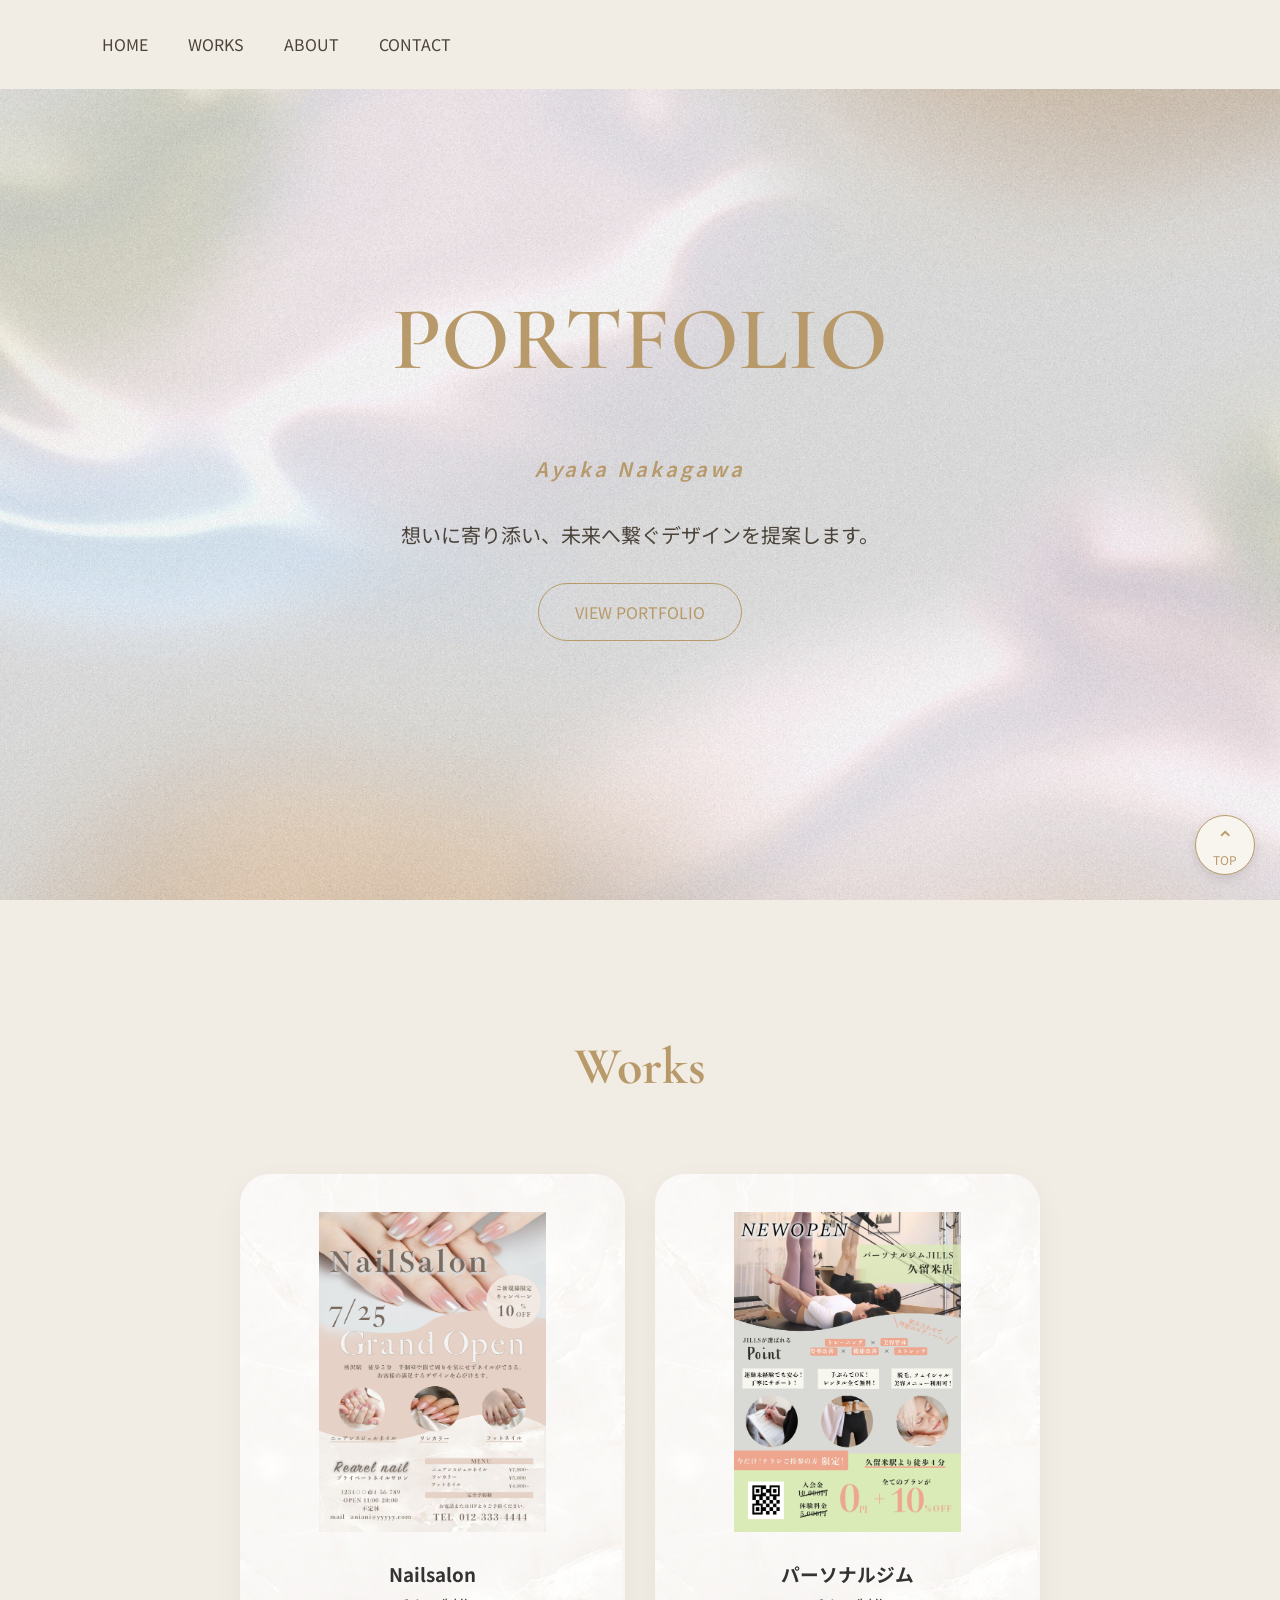
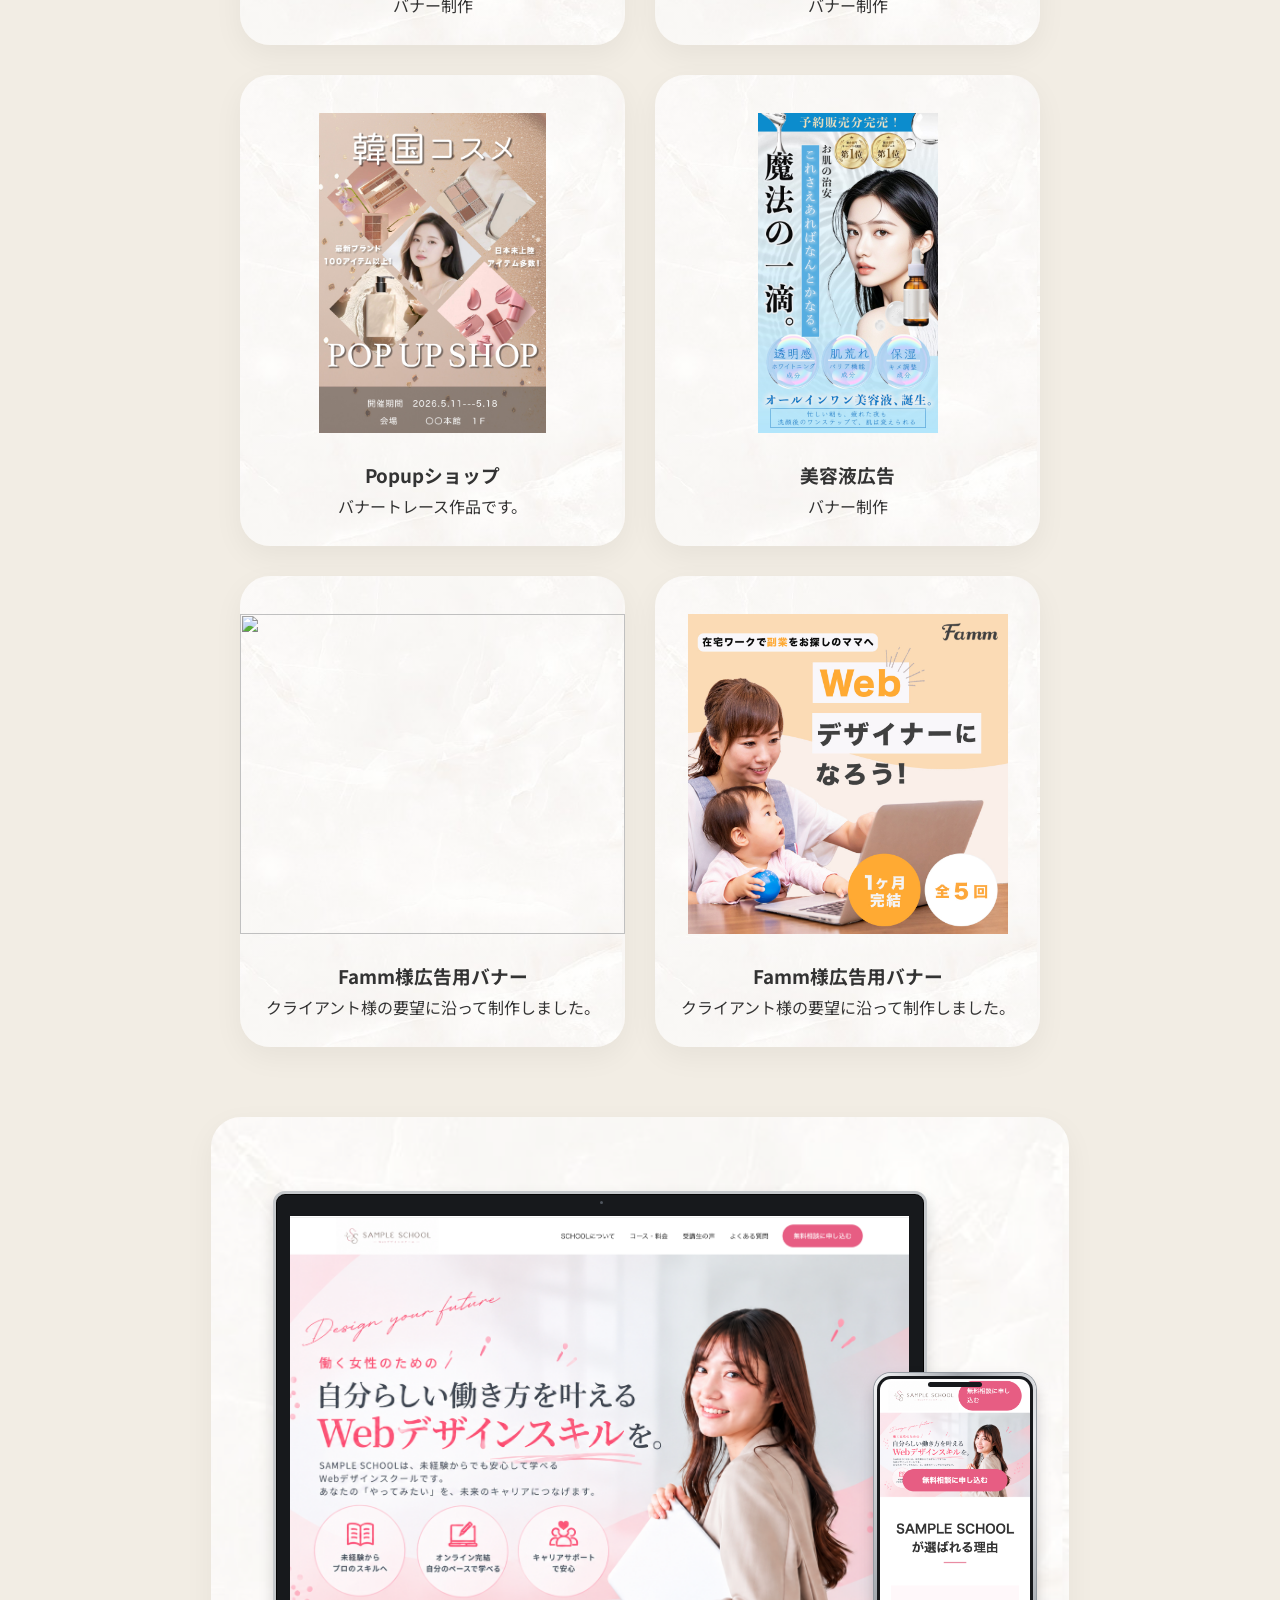
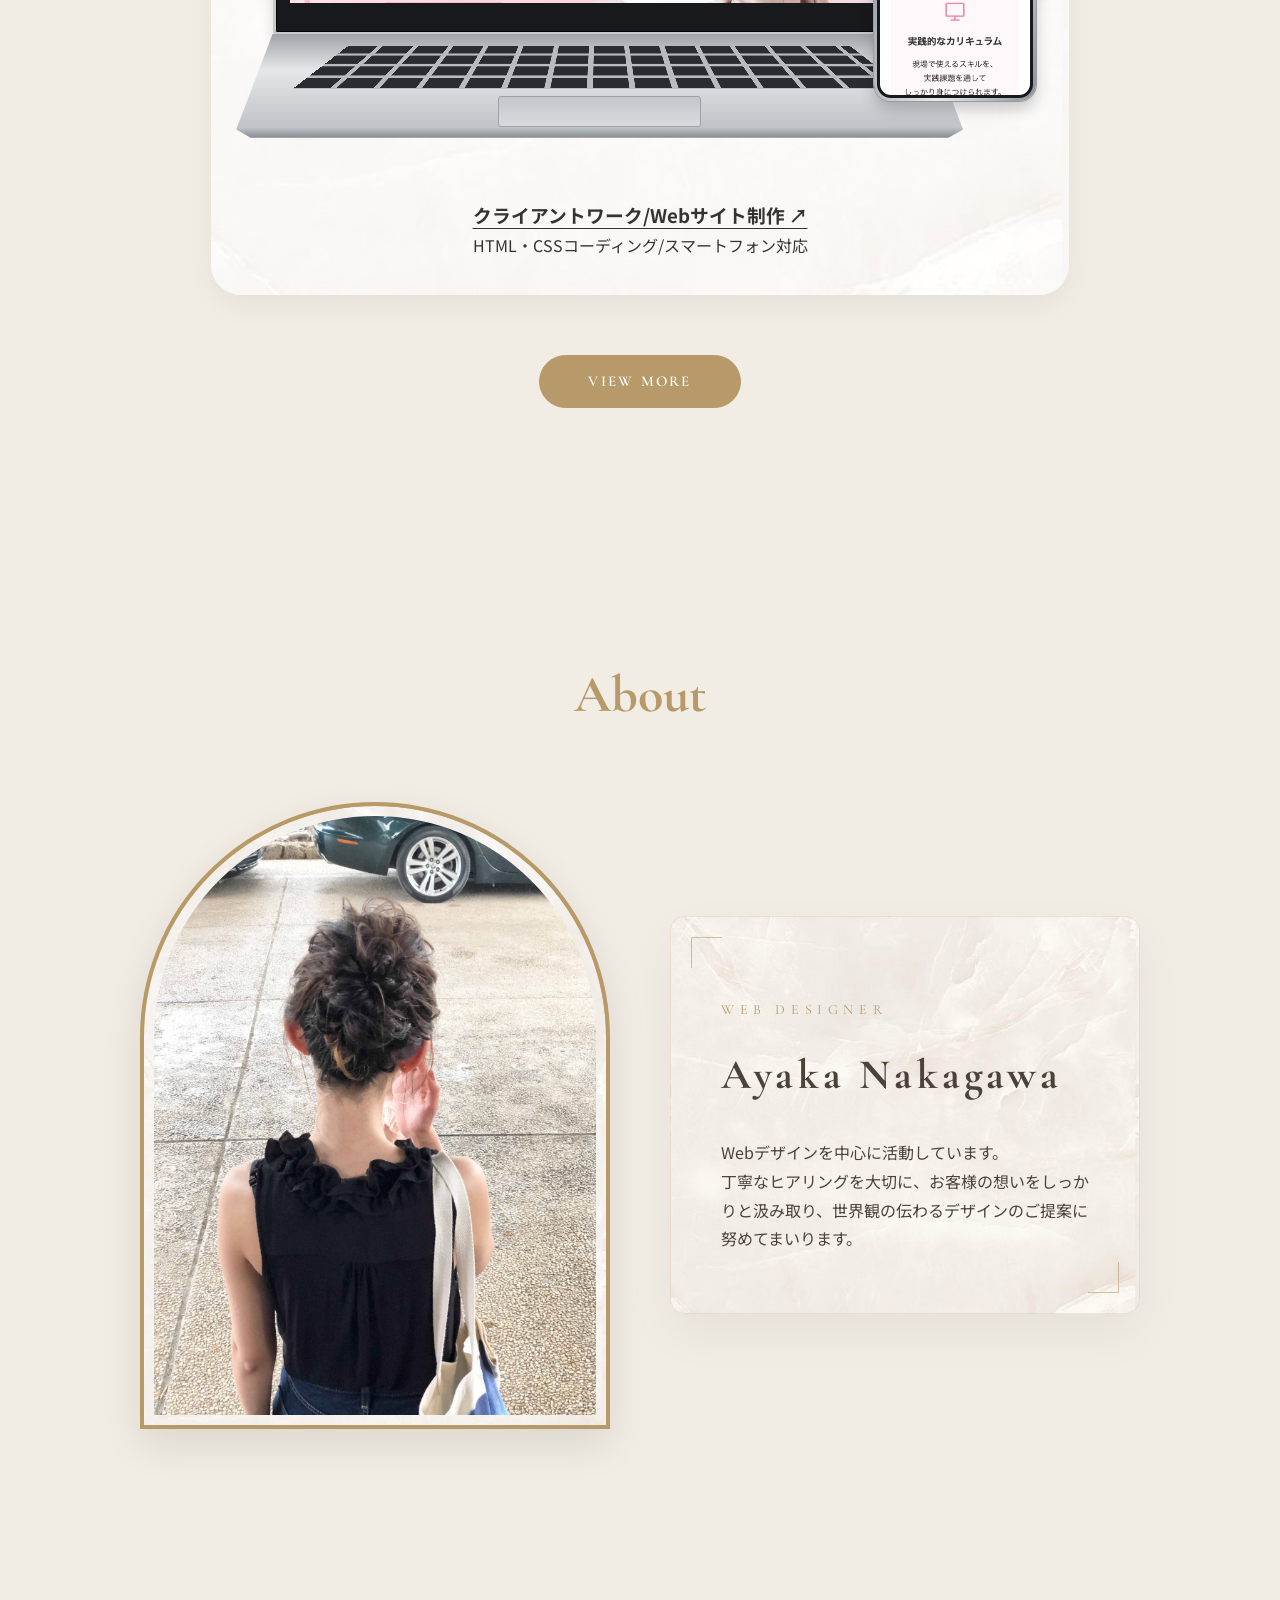
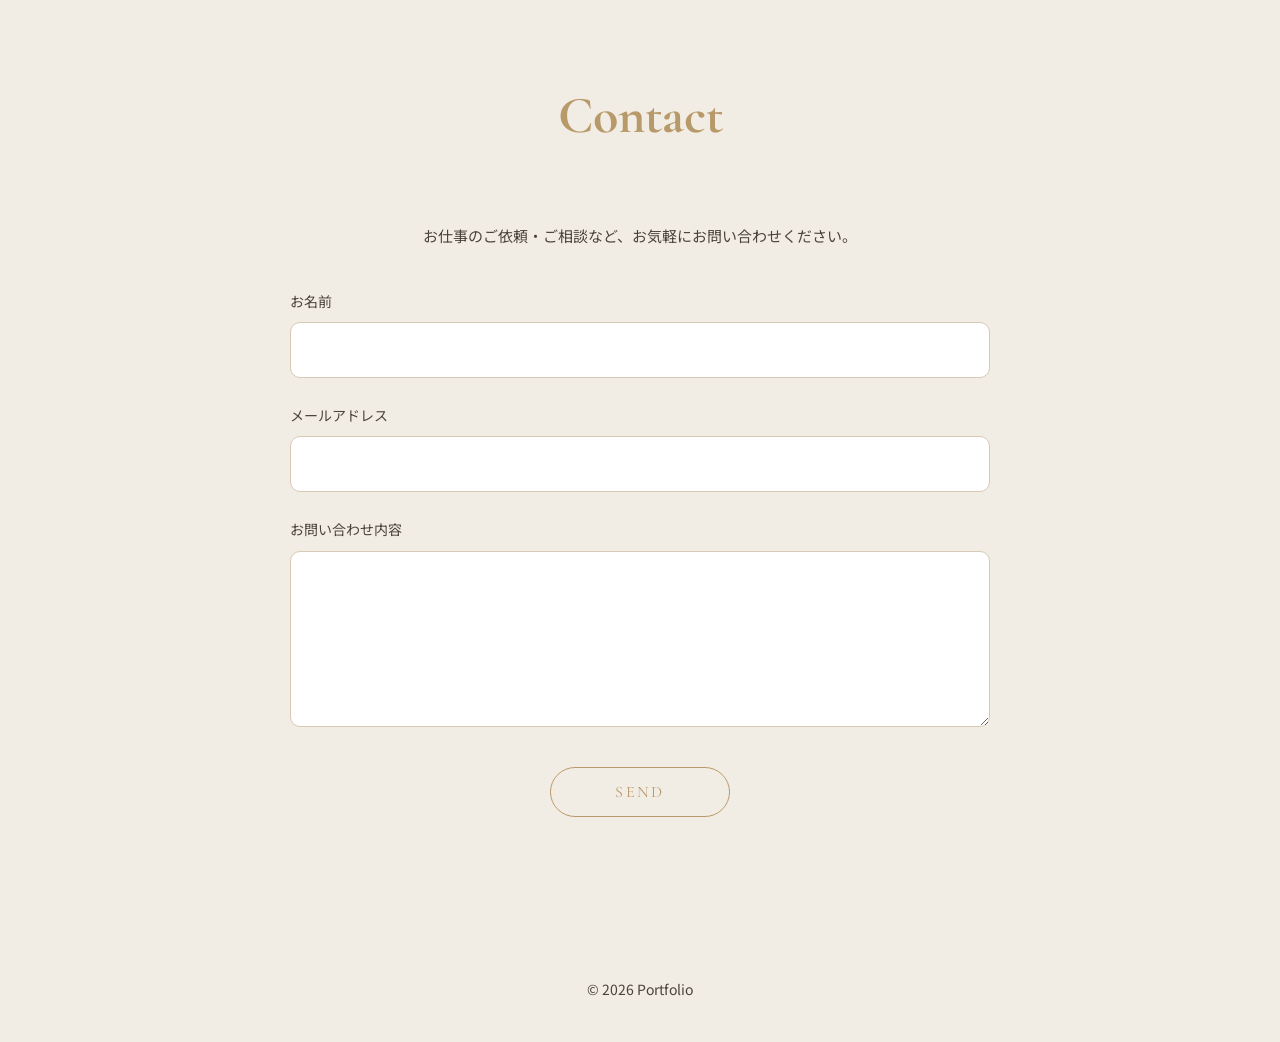
==== portfolio.html @ 08080b44 "Add files via upload" ====
<!DOCTYPE html>
<html lang="ja">
<head>
  <meta charset="UTF-8">
  <meta name="viewport" content="width=device-width, initial-scale=1.0">
  <title>Portfolio</title>

  <!-- Google Font -->
  <link rel="preconnect" href="https://fonts.googleapis.com">
  <link href="https://fonts.googleapis.com/css2?family=Cormorant+Garamond:wght@400;600&family=Noto+Sans+JP:wght@300;400;500&display=swap" rel="stylesheet">
 
  <link rel="stylesheet" href="style.css">
  
 
</head>

<body>

  <!-- header -->

  <header>

    <nav>
      <ul>
        <li><a href="portfolio.html">HOME</a></li>
        <li><a href="#works">WORKS</a></li>
        <li><a href="#about">ABOUT</a></li>
        <li><a href="#contact">CONTACT</a></li>
      </ul>
    </nav>

  </header>

  <!-- hero -->

  <section class="hero">

    <div class="hero-content">

      <h1>PORTFOLIO</h1>
      <p class="sub-name">Ayaka Nakagawa</p>

      <p class="hero-description">
        想いに寄り添い、未来へ繋ぐデザインを提案します。
      </p>

      <a href="#works" class="btn">
        VIEW PORTFOLIO
      </a>

    </div>

  </section>

  <!-- works -->

  <section id="works">

    <div class="section-title">
      <h2>Works</h2>
    </div>

<div class="works-grid">

      <div class="work-card">
        <img src="ネイルサロン.jpg">
        <div class="work-card-content work-card-marble">
          <h3>Nailsalon</h3>
          <p>バナー制作</p>
        </div>
      </div>

      <div class="work-card">
        <img src="パーソナルジム.jpg">
<div class="work-card-content work-card-marble">
          <h3>パーソナルジム</h3>
          <p>バナー制作</p>
        </div>
      </div>

      <div class="work-card">
        <img src="韓国コスメ.jpg">
<div class="work-card-content work-card-marble">
          <h3>Popupショップ</h3>
          <p>バナートレース作品です。</p>
        </div>
      </div>

       <div class="work-card">
        <img src="美容液.jpg">
<div class="work-card-content work-card-marble">
          <h3>美容液広告</h3>
          <p>バナー制作</p>
        </div>
      </div>

       <div class="work-card">
        <img src="Famm.jpg">
        <div class="work-card-content work-card-marble">
          <h3>Famm様広告用バナー</h3>
          <p>クライアント様の要望に沿って制作しました。</p>
        </div>
      </div>

       <div class="work-card">
        <img src="famm4.jpg">
<div class="work-card-content work-card-marble">
          <h3>Famm様広告用バナー</h3>
          <p>クライアント様の要望に沿って制作しました。</p>
        </div>
      </div>

</div><!-- バナー一覧の終わり -->

<div class="website-list">


      <div class="work-card school-work">

  <div class="school-preview">

  <div class="silver-laptop">
    <div class="laptop-screen">
      <img src="images/school-pc.png"
           alt="SAMPLE SCHOOL パソコン版">
    </div>

    <div class="laptop-keyboard">
      <div class="keyboard-keys"></div>
      <div class="trackpad"></div>
    </div>
  </div>

  <div class="silver-phone">
    <div class="phone-screen">
      <img src="images/school-sp.png"
           alt="SAMPLE SCHOOL スマホ版">
    </div>
  </div>

</div>

  <div class="work-card-content work-card-marble">
    <h3>
  <a href="sample-school/Web.html"
     target="_blank"
     rel="noopener noreferrer">
    クライアントワーク/Webサイト制作 ↗
  </a>
</h3>
        <p>HTML・CSSコーディング/スマートフォン対応</p>
  </div>
</div>

</div><!-- website-listの終わり：これを追加 -->

<div class="works-footer">
      <a href="portfolio2.html" class="view-more">VIEW MORE</a>
    </div>

  </section>

  <!-- about -->

  <section id="about">

    <div class="section-title">
      <h2>About</h2>
    </div>

    <div class="about">

      <img src="ayaka.jpg" alt="中川綾香のプロフィール写真" class="profile-img">

      <div class="about-content">
        <span class="label">Web Designer</span>
        <h3>Ayaka Nakagawa</h3>
        <p>
          Webデザインを中心に活動しています。<br>
丁寧なヒアリングを大切に、お客様の想いをしっかりと汲み取り、世界観の伝わるデザインのご提案に努めてまいります。
        </p>

      </div>

    </div>

    </section>


  <!-- contact -->

  <section id="contact">

    <div class="section-title">
      <h2>Contact</h2>
    </div>

    <div class="contact-container">

      <p class="contact-message">
        お仕事のご依頼・ご相談など、お気軽にお問い合わせください。
      </p>

      <form
  action="https://formspree.io/f/mgaobdzk"
  method="POST"
  class="contact-form"
>

<input
  type="hidden"
  name="_next"
  value="https://ayk-design.github.io/ayka-portfolio/thanks.html"
>

        <div class="form-group">
          <label for="name">お名前</label>
          <input type="text" id="name" name="name" required>
        </div>

        <div class="form-group">
          <label for="email">メールアドレス</label>
          <input type="email" id="email" name="email" required>
        </div>

        <div class="form-group">
          <label for="message">お問い合わせ内容</label>
          <textarea id="message" name="message" rows="6" required></textarea>
        </div>

        <button type="submit" class="contact-btn">
          SEND
        </button>

      </form>

    </div>

  </section>


  <footer>
    © 2026 Portfolio
  </footer>

  <a href="#" class="back-to-top" aria-label="ページの先頭へ戻る">
  <span aria-hidden="true">⌃</span>
  TOP
</a>
---- style.css ----
*{
      margin:0;
      padding:0;
      box-sizing:border-box;
    }

    body{
      font-family: 'Noto Sans JP', sans-serif;
     background: #f2ede4;
      color:#4b433a;
      line-height:1.8;
    }

    a{
      text-decoration:none;
      color:inherit;
    }
    
    img{
      width:100%;
      display:block;
    }
    
    /* header */
    
    header{
      width:100%;
      padding:30px 8%;
      display:flex;
      justify-content:space-between;
      align-items:center;
      position:fixed;
      top:0;
      left:0;
      background: #f2ede4;
      backdrop-filter: blur(10px);
      z-index: 1000;
    }
    
    .logo{
      font-size:28px;
      font-family:'Cormorant Garamond', serif;
      letter-spacing:2px;
    }
    
    nav ul{
      display:flex;
      gap:40px;
      list-style:none;
    }

  /* ヘッダーメニュー */
nav a {
  position: relative;
  transition: color 0.3s ease;
}

/* 下線を最初は隠しておく */
nav a::after {
  content: "";
  position: absolute;
  left: 0;
  bottom: -5px;
  width: 0;
  height: 1px;
  background-color: #b89a6a;
  transition: width 0.3s ease;
}

/* カーソルを乗せた時 */
nav a:hover {
  color: #b89a6a;
}

/* 下線が左から右へ伸びる */
nav a:hover::after {
  width: 100%;
}
    
    /* hero */
    
    .hero{
      height:100vh;
      display:flex;
      align-items:center;
      justify-content:center;
      text-align:center;
      padding:0 8%;
      background:
      linear-gradient(rgba(255,255,255,0.3),
      rgba(255,255,255,0.3)),
      url('gurade.jpg')
      center/cover;
    }
    
    .hero-content {
      display: flex;
      flex-direction: column;
      align-items: center;
    }

    .hero-content h1 {
      font-size:90px;
      font-family:'Cormorant Garamond', serif;
      font-weight:600;
      color:#b89a6a;
      margin-bottom:20px;
    }
    
    .sub-name{
        margin-top: 10px;
        margin-bottom: 20px;
        font-weight: 600;
        color:#b89a6a;
        letter-spacing: 0.15em;                   /* 混在ケースに合わせてバランスを調整 */
        font-style: italic;  
        font-size: 20px;       /* 文字を今より一回り大きく */
        /* 斜体にしてデザイナーらしい洗練さを演出 */
  }

    .hero-content p{
      font-size:20px;
      margin-bottom:30px;
    }

    .hero-description {
      display: inline-block;
      position: relative;
      margin-bottom: 40px; /* メッセージ下の余白をここで一括管理 */
      transition: color 0.4s ease;
      cursor: default;
    }

    /* 下線の設定（最初は幅0） */
    .hero-description::after {
      content: '';
      position: absolute;
      left: 0;
      bottom: -5px;
      width: 0;
      height: 1px;
      background-color: #b89a6a;
      transition: width 0.4s ease;
    }

    .hero-description:hover {
      color: #b89a6a;
    }

    /* ホバー時に下線を100%に伸ばす */
    .hero-description:hover::after {
      width: 100%;
    }

    .btn{
      display:inline-block;
      margin-top: 0; /* 重複する余白をリセット */
      padding:14px 36px;
      border:1px solid #b89a6a;
      color:#b89a6a;
      border-radius: 30px;
      transition:0.3s;
    }

    .btn:hover{
      background:#b89a6a;
      color:white;
    }

    /* section */

    section{
      padding:120px 8%;
    }

    .section-title{
      text-align:center;
      margin-bottom:60px;
    }

    .section-title h2{
      font-size:52px;
      font-family:'Cormorant Garamond', serif;
      color:#b89a6a;
    }

    /* works */

    .works-grid{
      display: flex;
      flex-wrap: wrap;
      justify-content: center; /* カードが3枚に満たない行を中央に寄せてバランスを整える */
      gap:30px;
    }

    .work-card{
  flex: 0 1 320px;

  background-image:
    linear-gradient(
      rgba(255,255,255,0.5),
      rgba(255,255,255,0.5)
    ),
    url('IMG_7945.JPG');

  background-size: cover;
  background-position: center;

  border-radius:30px;
  overflow:hidden;
  box-shadow:0 10px 30px rgba(0,0,0,0.05);
  transition: transform 0.3s ease, box-shadow 0.3s ease;
}

    .work-card:hover {
      transform: translateY(-10px); /* 上に少し浮かせる */
      box-shadow: 0 20px 40px rgba(0,0,0,0.1); /* 影を強くして立体感を出す */
    }

    /* style.css に追加 */
.work-card-marble {
  background: transparent;
  padding: 20px;
}

/* 文字を読みやすくするための微調整（任意） */
.work-card-marble h3,
.work-card-marble p {
  color: #333; /* 文字色を大理石の色に合わせて調整 */
  margin: 0;
}

   .work-card img{
  width: 100%;
  height: 320px;
  object-fit: contain;
  background: transparent;
  transition: transform 0.5s ease;
}

.work-card:hover img {
  transform: scale(1.05); /* 画像を少しだけ拡大 */
}

  

    .work-card-content{
      padding:25px;
      text-align: center;
    }

    .works-footer {
      text-align: center;
      margin-top: 60px; /* 作品一覧とボタンの間の余白 */
    }

    .view-more {
      display: inline-block;
      margin-top: 0;
      padding: 12px 48px;
      font-family: 'Cormorant Garamond', serif;
      font-size: 15px;
      font-weight: 600;
      letter-spacing: 0.15em;
      background: #b89a6a;
      color: #fff;
      border: 1px solid #b89a6a;
      border-radius: 30px;
      transition: all 0.3s ease;
    }

    .view-more:hover {
      background: #a68b5a; /* ホバー時に少し濃くする */
      border-color: #a68b5a;
      transform: scale(1.05); /* 少し大きくして注目を集める */
    }

    /* about */

    #about {
      background-color: #f2ede4; /* ボディより一段階落ち着いたベージュ */
    }

    .about{
      display:grid;
      grid-template-columns:1fr 1fr;
      gap:60px;
      align-items:center;
      max-width: 1000px;
      margin: 0 auto;
    }

    .about-content {
      text-align: left;
      padding: 60px 50px;
      background-image: 
        linear-gradient(rgba(248, 244, 238, 0.4), rgba(248, 244, 238, 0.4)), 
        url('IMG_7945.JPG');
      background-blend-mode: multiply; /* 背景色と画像を合成して模様をくっきりさせる */
      background-size: cover;
      background-position: center;
      backdrop-filter: blur(10px);
      -webkit-backdrop-filter: blur(10px);
      border-radius: 15px;
      position: relative;
      border: 1px solid rgba(184, 154, 106, 0.2);
      box-shadow: 0 20px 50px rgba(0, 0, 0, 0.05);
    }

    /* 左上のゴールド装飾 */
    .about-content::before {
      content: '';
      position: absolute;
      top: 20px;
      left: 20px;
      width: 30px;
      height: 30px;
      border-top: 1px solid #b89a6a;
      border-left: 1px solid #b89a6a;
      opacity: 0.6;
      transition: all 0.5s ease; /* 変化を滑らかにする設定を追加 */
    }

    /* 右下のゴールド装飾 */
    .about-content::after {
      content: '';
      position: absolute;
      bottom: 20px;
      right: 20px;
      width: 30px;
      height: 30px;
      border-bottom: 1px solid #b89a6a;
      border-right: 1px solid #b89a6a;
      opacity: 0.6;
      transition: all 0.5s ease; /* 変化を滑らかにする設定を追加 */
    }

    /* ホバー時に線を伸ばして、不透明度を上げる */
    .about-content:hover::before,
    .about-content:hover::after {
      width: 60px;  /* 30pxから60pxに伸びる */
      height: 60px;
      opacity: 1;   /* 色をはっきりさせる */
    }

    .about-content .label {
      display: block;
      font-family: 'Cormorant Garamond', serif;
      font-size: 14px;
      letter-spacing: 0.4em;
      color: #b89a6a;
      margin-bottom: 15px;
      text-transform: uppercase;
      padding-top: 20px;
      transition: transform 0.4s ease;
    }

    .about-content h3 {
      font-family: 'Cormorant Garamond', serif;
      font-size: 42px;
      letter-spacing: 0.1em;
      margin-bottom: 25px;
      color: #4b433a;
      transition: transform 0.4s ease;
    }

    .about-content p {
      transition: transform 0.4s ease;
    }

    .about-content:hover .label,
    .about-content:hover h3,
    .about-content:hover p {
      transform: translateY(-5px);
    }

    .about img{
      border-radius: 500px 500px 0 0; /* 上部を大きく丸くしてアーチ状に */
      aspect-ratio: 3 / 4;            /* 窓らしい縦長の比率に固定 */
      object-fit: cover;              /* 比率を変えても画像が歪まないように調整 */
      border: 4px solid #b89a6a;      /* シックなゴールドの枠線 */
      box-shadow: 0 15px 40px rgba(0, 0, 0, 0.1); /* 柔らかい影を追加して立体感を出す */
      transition: transform 0.3s ease, box-shadow 0.3s ease; /* 変化を滑らかにする */
    }

    /* style.css に追加 */
.profile-img {
  /* 以前の単色の縁取りを、テクスチャとグラデーションに変更 */
  box-shadow: 0 15px 40px rgba(0, 0, 0, 0.1); /* 全体を引き締める外側の柔らかい影 */
  
  /* 外側のゴールド（グラデーション）用の 5px */
  border: 5px solid transparent;
  /* 内側の大理石（テクスチャ）用の 10px */
  padding: 10px;
  
  background-image: 
    url('IMG_7945.JPG'), 
    linear-gradient(45deg, #b89a6a, #f7ef8a, #d4af37, #b89a6a);
  
  background-origin: padding-box, border-box;
  background-clip: padding-box, border-box;
  background-size: cover;

  margin: 20px　auto; /* 上下の余白を追加して中央に配置 */
  max-width: 100%; /* スマホで見出した時にはみ出さないための設定 */
  height: auto;
}


    .about img:hover {
      transform: translateY(-10px);   /* マウスホバー時に10px上に移動 */

    }

    footer{
      text-align:center;
      padding:40px;
      font-size:14px;
    }

/* =========================
   contact
========================= */

#contact {
  background: #f2ede4;
}

.contact-container {
  max-width: 700px;
  margin: 0 auto;
}

.contact-message {
  text-align: center;
  margin-bottom: 40px;
  font-size: 15px;
}

.contact-form {
  display: flex;
  flex-direction: column;
  gap: 25px;
}

.form-group {
  display: flex;
  flex-direction: column;
  gap: 8px;
}

.form-group label {
  font-size: 14px;
  color: #4b433a;
}

.form-group input,
.form-group textarea {
  width: 100%;
  padding: 15px;
  border: 1px solid #d8c9b5;
  border-radius: 10px;
  background: #fff;
  font-family: 'Noto Sans JP', sans-serif;
  font-size: 16px;
  color: #4b433a;
  outline: none;
  transition: 0.3s;
}

.form-group input:focus,
.form-group textarea:focus {
  border-color: #b89a6a;
  box-shadow: 0 0 0 2px rgba(184, 154, 106, 0.1);
}

.form-group textarea {
  resize: vertical;
}

.contact-btn {
  display: block;
  width: 180px;
  margin: 15px auto 0;
  padding: 14px 30px;

  background: transparent;
  border: 1px solid #b89a6a;
  border-radius: 30px;

  color: #b89a6a;
  font-family: 'Cormorant Garamond', serif;
  font-size: 16px;
  letter-spacing: 0.15em;

  cursor: pointer;
  transition: 0.3s;
}

.contact-btn:hover {
  background: #b89a6a;
  color: #fff;
}

/* =========================
   thanks
========================= */

.thanks {
  min-height: 100vh;
  display: flex;
  justify-content: center;
  align-items: center;
  text-align: center;
  padding: 60px 20px;
  background: #f8f4ee;
}

.thanks-content {
  max-width: 700px;
}

.thanks-sub {
  font-family: 'Cormorant Garamond', serif;
  color: #b89a6a;
  letter-spacing: 0.3em;
  margin-bottom: 20px;
}

.thanks-content h1 {
  font-family: 'Noto Sans JP', sans-serif;
  font-size: 36px;
  font-weight: 400;
  color: #4b433a;
  line-height: 1.6;
  margin-bottom: 25px;
}

.thanks-content > p:not(.thanks-sub) {
  margin-bottom: 40px;
}
  
    /* responsive */

    @media(max-width:768px){

      .hero-content h1{
        font-size:54px;
      }

      .sub-name{

        font-size: 1.2rem;
      }

      .works-grid{
        flex-direction: column;
        align-items: center;
      }

      .work-card {
        width: 100%; /* スマホでは横幅いっぱいに広げる */
      }

      .about{
        grid-template-columns:1fr;
      }

      .about-content {
        text-align: center; /* スマホでは中央揃えにしてバランスをとる */
      }

      header {
        padding: 15px 5%;
        justify-content: center; /* 中央に配置 */
      }

      nav ul {
        gap: 20px; /* メニュー同士の間隔を狭める */
        font-size: 12px; /* 文字サイズを少し小さくする */
      }

    }

/* バナー：2列 */
#works .works-grid {
  display: grid;
  grid-template-columns: repeat(2, minmax(0, 1fr));
  gap: 30px;
  max-width: 800px;
  margin: 0 auto;
}

#works .works-grid > .work-card {
  width: 100%;
  min-width: 0;
  padding-top: 10%;
}
/* HP作品：中央に1列 */
.website-list {
  display: grid;
  grid-template-columns: minmax(0, 1fr);
  gap: 60px;
  width:  min(67vw, 100%);
  max-width: none;
  margin: 70px auto 0;
}

.website-list .school-work {
  width: 100%;
  min-width: 0;
  padding: 25px;

  background-image:
    linear-gradient(
      rgba(255, 255, 255, 0.5),
      rgba(255, 255, 255, 0.5)
    ),
    url("IMG_7945.JPG");
  background-size: cover;
  background-position: center;

  border-radius: 30px;
  box-shadow: 0 10px 30px rgba(0, 0, 0, 0.05);
  overflow: hidden;
}

.website-list .school-work:hover {
  transform: none;
  box-shadow: none;
}

.school-preview {
  position: relative;
  width: 100%;
  aspect-ratio: 1.3;
  isolation: isolate;
}

/* シルバーのノートパソコン */
.silver-laptop {
  position: absolute;
  top: 8%;
  left: 0;
  width: 90%;
}

.laptop-screen {
  position: relative;
  width: 90%;
  margin: 0 auto;
  padding: 3% 2% 4%;
  background: #17191c;
  border: 3px solid #c6c9cc;
  border-radius: 12px 12px 4px 4px;
  box-shadow:
    inset 0 0 0 1px #050505,
    0 8px 15px rgba(0, 0, 0, 0.15);
}

/* カメラ */
.laptop-screen::before {
  content: "";
  position: absolute;
  top: 1.5%;
  left: 50%;
  width: 3px;
  height: 3px;
  border-radius: 50%;
  background: #50565e;
}

/* パソコン画面 */
.website-list .laptop-screen img {
  width: 100%;
  height: auto;
  aspect-ratio: 16 / 10;
  object-fit: cover;
  object-position: top;
  border-radius: 0;
}

/* シルバーのキーボード面 */
.laptop-keyboard {
  position: relative;
  aspect-ratio: 7 / 1;
  margin-top: -1px;
  background: linear-gradient(
    #9fa3a8,
    #e5e7e9 35%,
    #bfc3c7 90%,
    #858a90
  );
  clip-path: polygon(
    5% 0, 95% 0, 100% 92%,
    98% 100%, 2% 100%, 0 92%
  );
}

.keyboard-keys {
  position: absolute;
  top: 8%;
  left: 12%;
  width: 76%;
  height: 45%;
  transform: perspective(100px) rotateX(25deg);
  border-radius: 2px;
  background:
    repeating-linear-gradient(
      to right,
      transparent 0 6%,
      #b8bcc1 6% 7%
    ),
    repeating-linear-gradient(
      to bottom,
      #292c30 0 20%,
      #b8bcc1 20% 26%
    );
}

.trackpad {
  position: absolute;
  bottom: 10%;
  left: 36%;
  width: 28%;
  height: 30%;
  background: linear-gradient(#c3c7cb, #d8dbde);
  border: 1px solid #9da2a8;
  border-radius: 3px;
}

/* シルバーのスマホ */
.silver-phone {
  position: absolute;
  right: 1%;
  bottom: 10%;
  width: 20%;
  padding: 3px;
  background: linear-gradient(
    110deg,
    #f5f6f7,
    #a3a8ae 30%,
    #e6e8eb 65%,
    #8c9299
  );
  border-radius: 17px;
  box-shadow:
    0 0 0 1px #969ca3,
    0 8px 15px rgba(0, 0, 0, 0.2);
  z-index: 2;
}

.phone-screen {
  position: relative;
  overflow: hidden;
  border: 3px solid #17191c;
  border-radius: 14px;
  background: #17191c;
}

.phone-screen::after {
  content: "";
  position: absolute;
  top: 3px;
  left: 32%;
  width: 36%;
  height: 5px;
  background: #17191c;
  border-radius: 8px;
}

.website-list .phone-screen img {
  width: 100%;
  height: auto;
  aspect-ratio: 9 / 19;
  object-fit: cover;
  object-position: top;
  border-radius: 0;
}

.website-list .school-work:hover img {
  transform: none;
}

.website-list .work-card-content {
  padding: 35px 0 10px;
  position: relative;
}
/* スマホ表示 */
@media (max-width: 768px) {
  #works .works-grid {
    gap: 16px;
  }

  #works .works-grid .work-card img {
    height: auto;
    aspect-ratio: 1;
    object-fit: contain;
  }

  #works .works-grid .work-card-content {
    padding: 15px 10px;
  }

  #works .works-grid h3 {
    font-size: 14px;
  }

  #works .works-grid p {
    font-size: 12px;
  }
}

/* HP作品名のリンク */
.website-list h3 a {
  text-decoration: underline;
 text-decoration-color: currentColor;
  text-underline-offset: 5px;
  transition: color 0.3s ease;
}

.website-list h3 a:hover,
.website-list h3 a:focus-visible {
  color: #b89a6a;
}

/* なめらかに先頭へ戻る */
html {
  scroll-behavior: smooth;
}

/* TOPボタン */
.back-to-top {
  position: fixed;
  right: 25px;
  bottom: 25px;
  z-index: 1001;

  width: 60px;
  height: 60px;
  border: 1px solid #b89a6a;
  border-radius: 50%;

  display: flex;
  flex-direction: column;
  align-items: center;
  justify-content: center;

  background: #f8f4ee;
  color: #b89a6a;
  font-size: 12px;
  line-height: 1.3;
  box-shadow: 0 4px 12px rgba(0, 0, 0, 0.1);
  transition: background-color 0.3s, color 0.3s;
}

.back-to-top span {
  font-size: 22px;
}

.back-to-top:hover {
  background: #b89a6a;
  color: #fff;
}
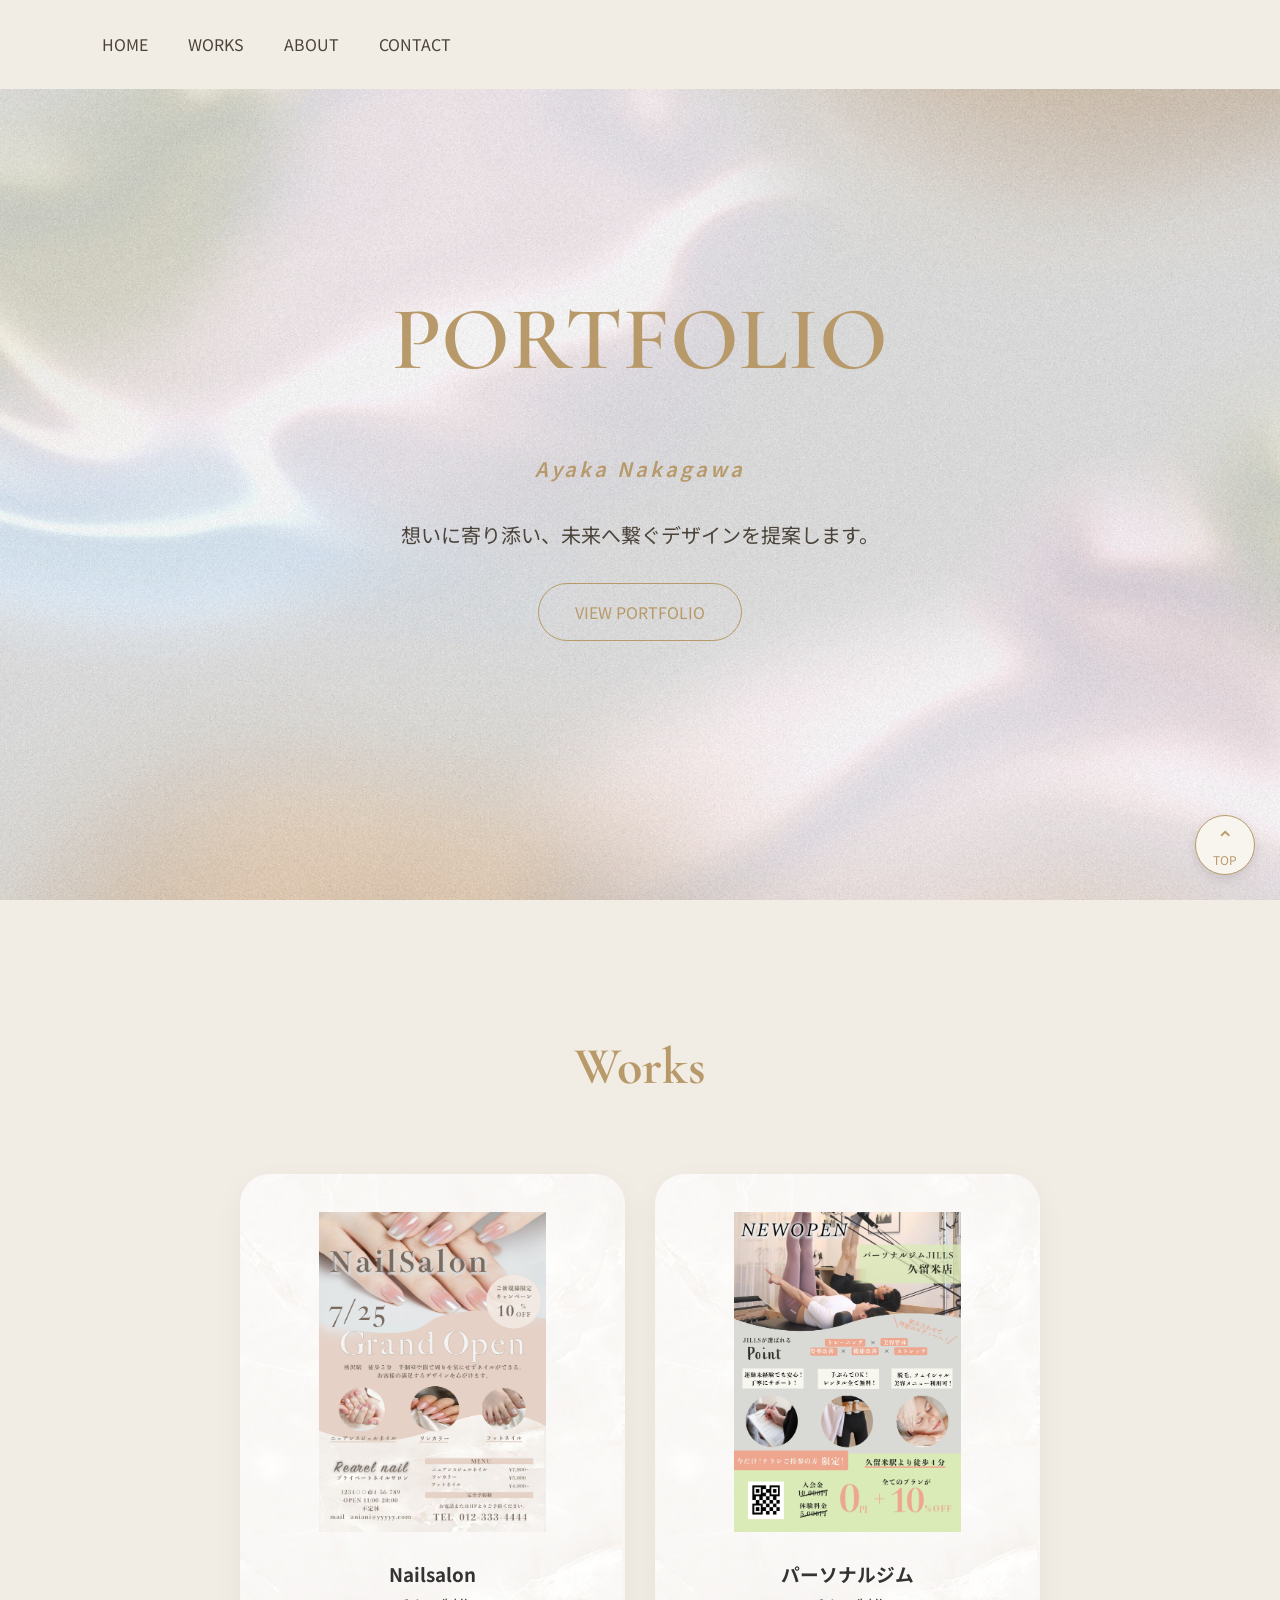
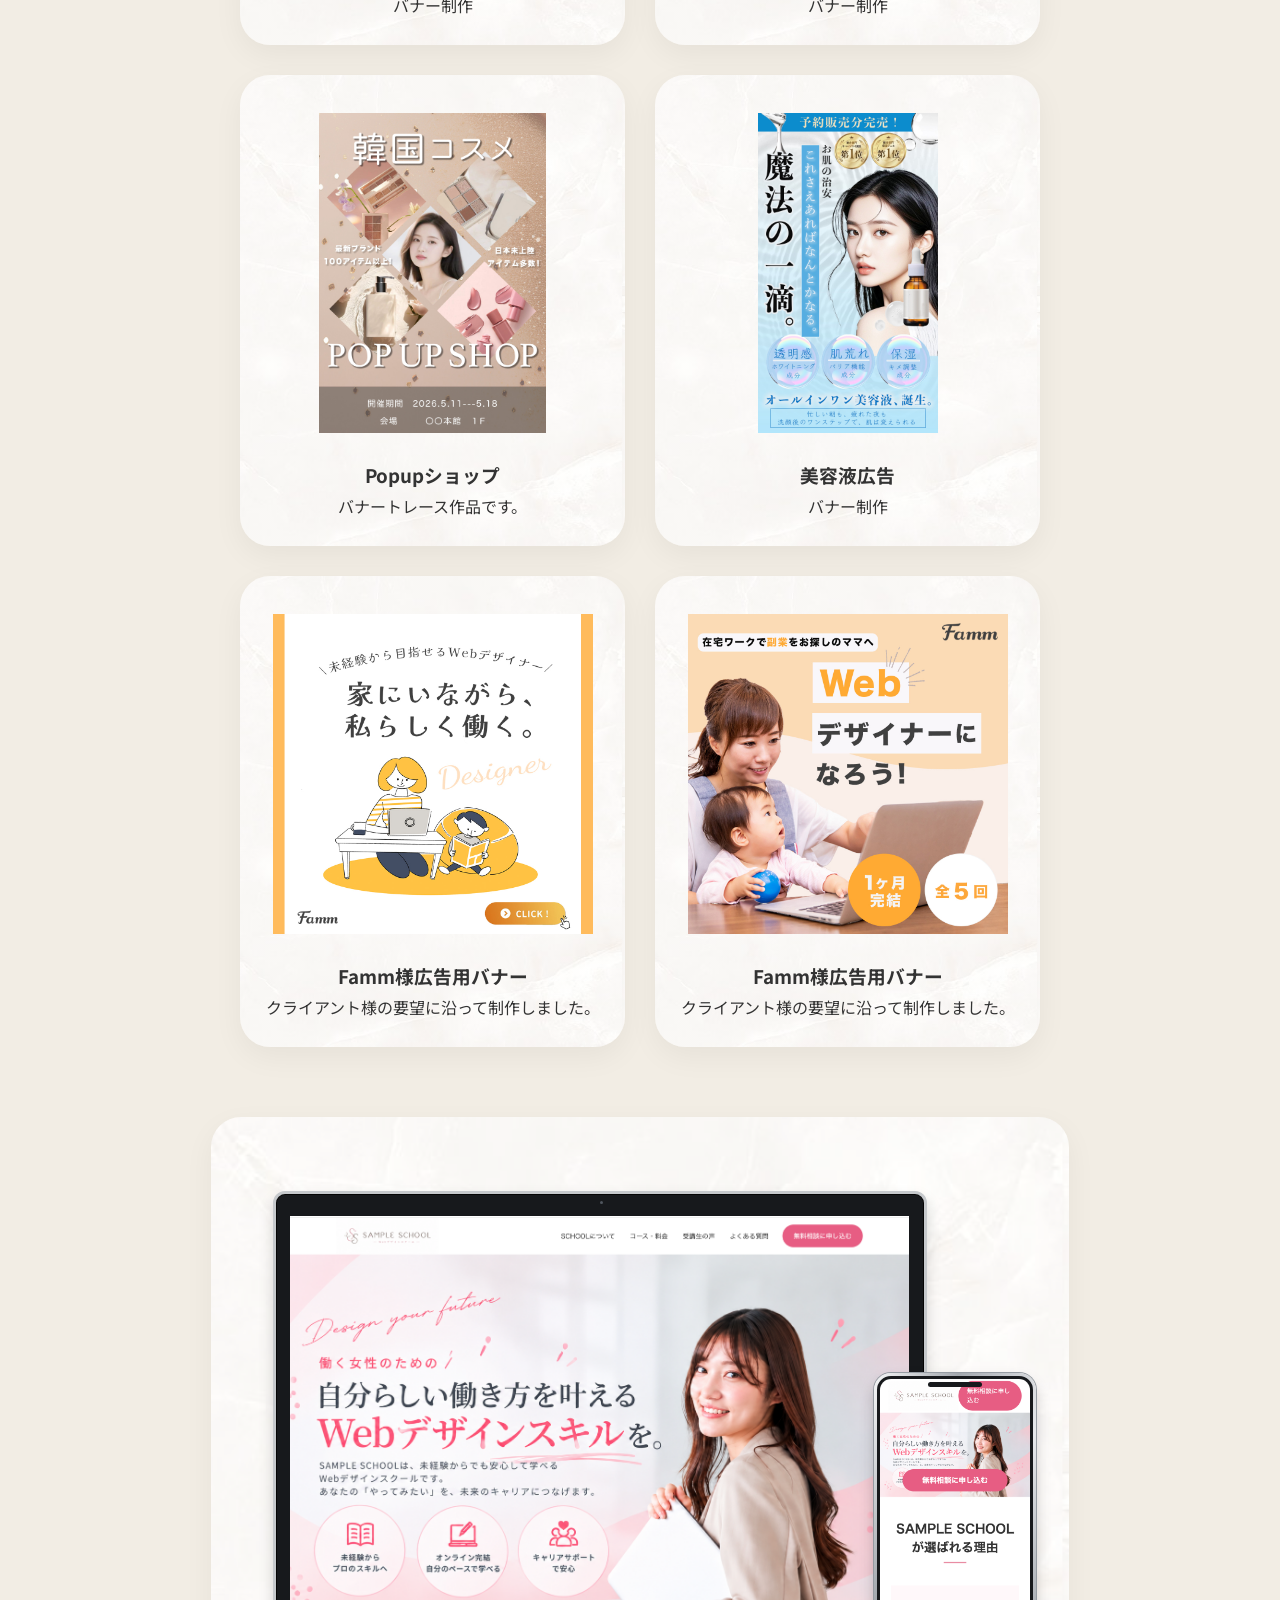
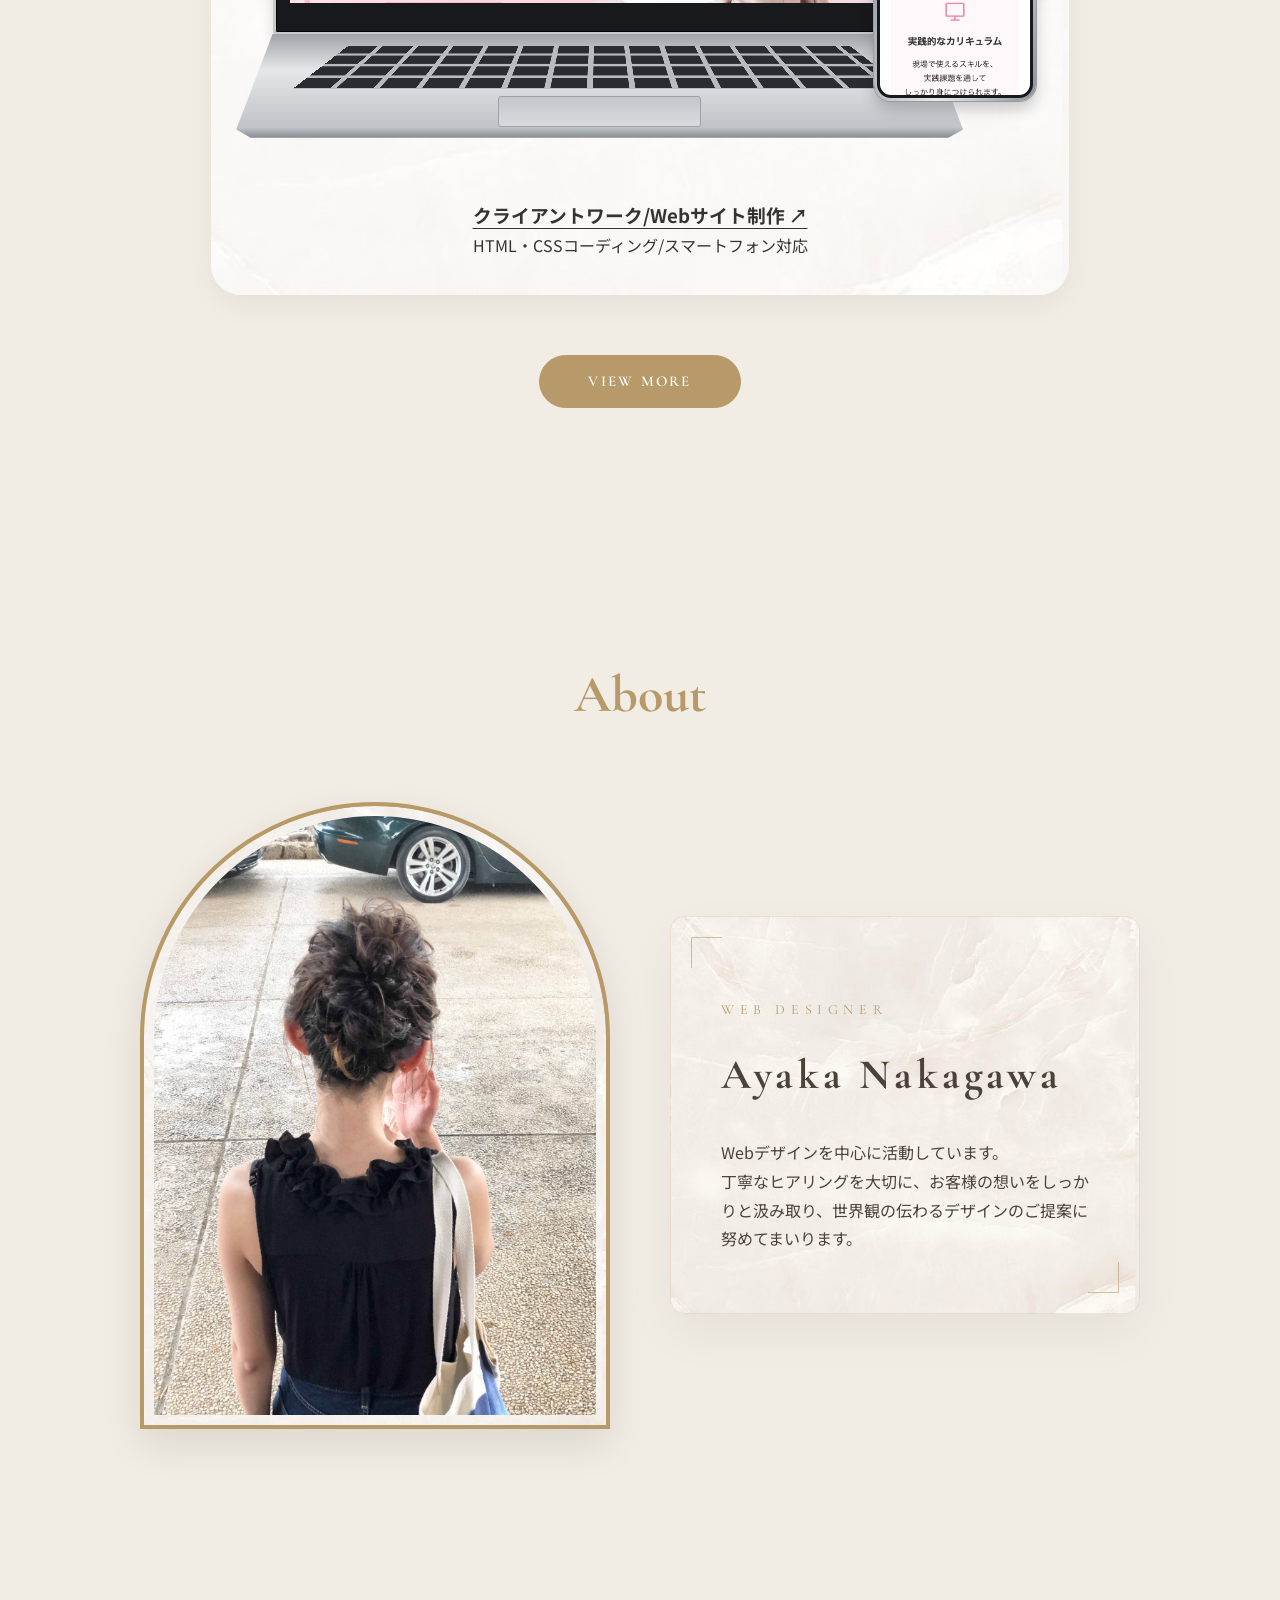
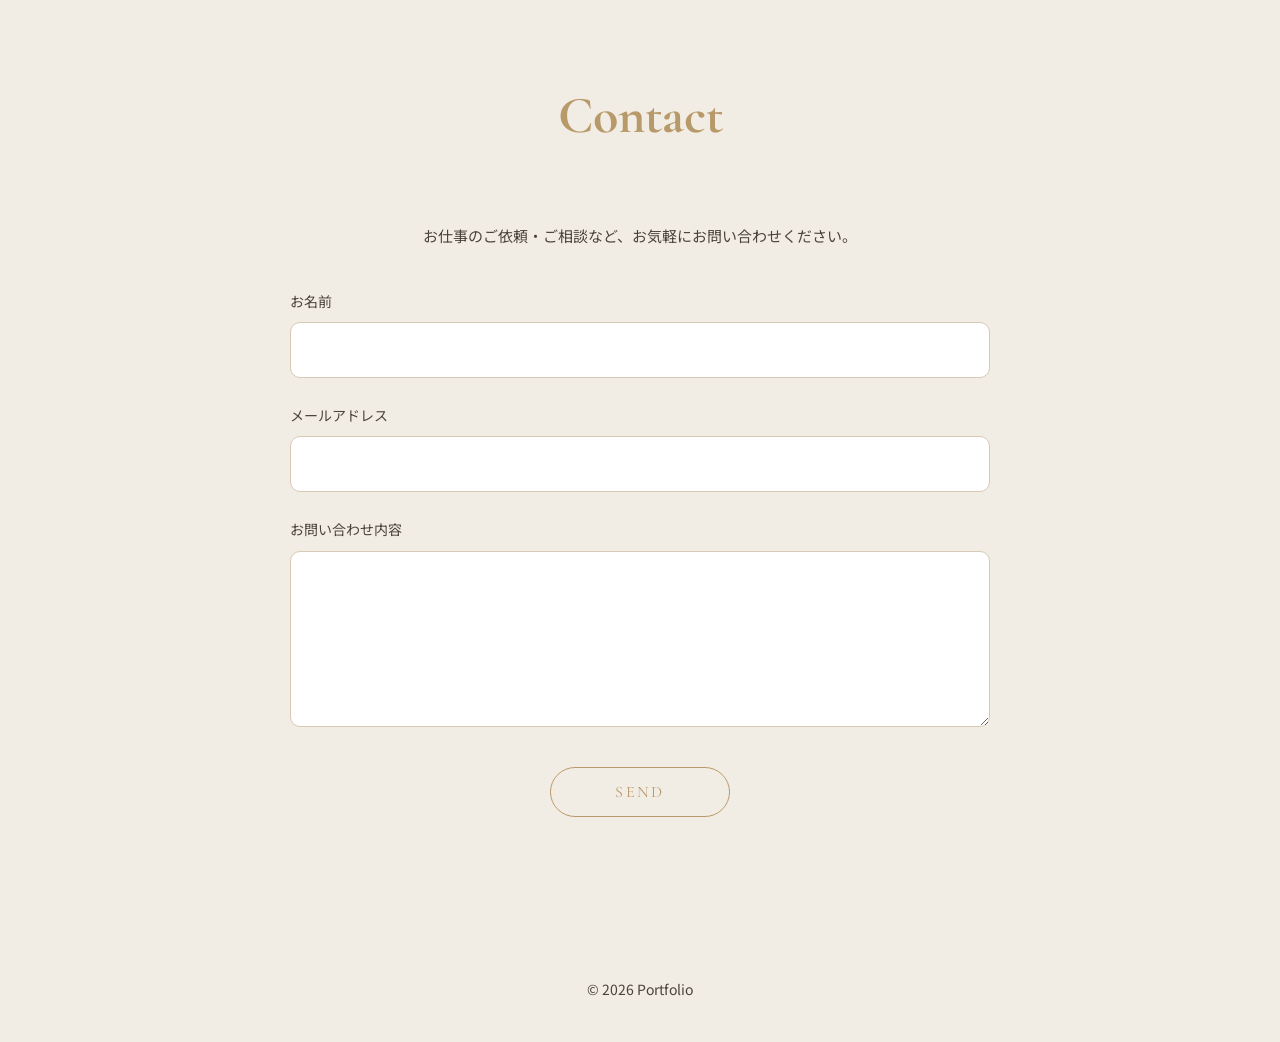
==== commit b0ce6f2a: "Add files via upload" ====
--- a/portfolio.html
+++ b/portfolio.html
@@ -22,7 +22,7 @@
 
     <nav>
       <ul>
-        <li><a href="portfolio.html">HOME</a></li>
+        <li><a href="index.html">HOME</a></li>
         <li><a href="#works">WORKS</a></li>
         <li><a href="#about">ABOUT</a></li>
         <li><a href="#contact">CONTACT</a></li>
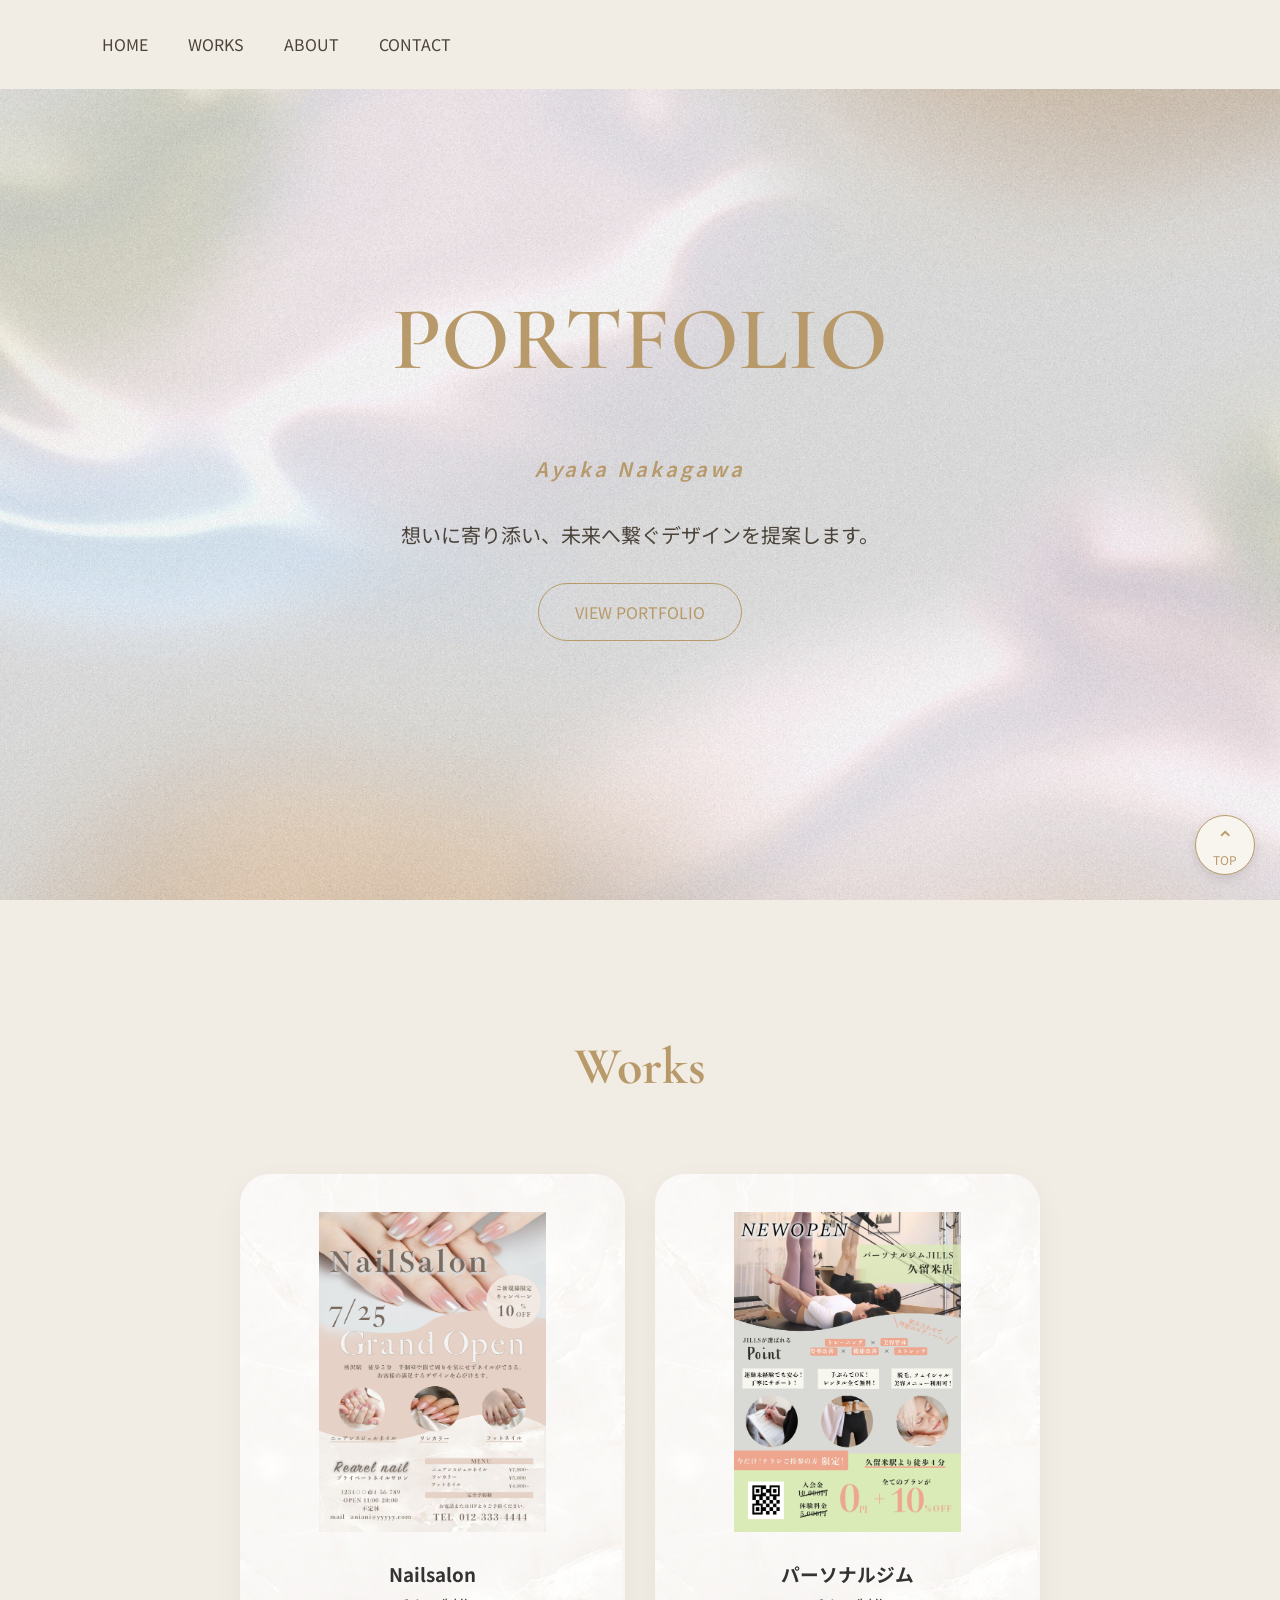
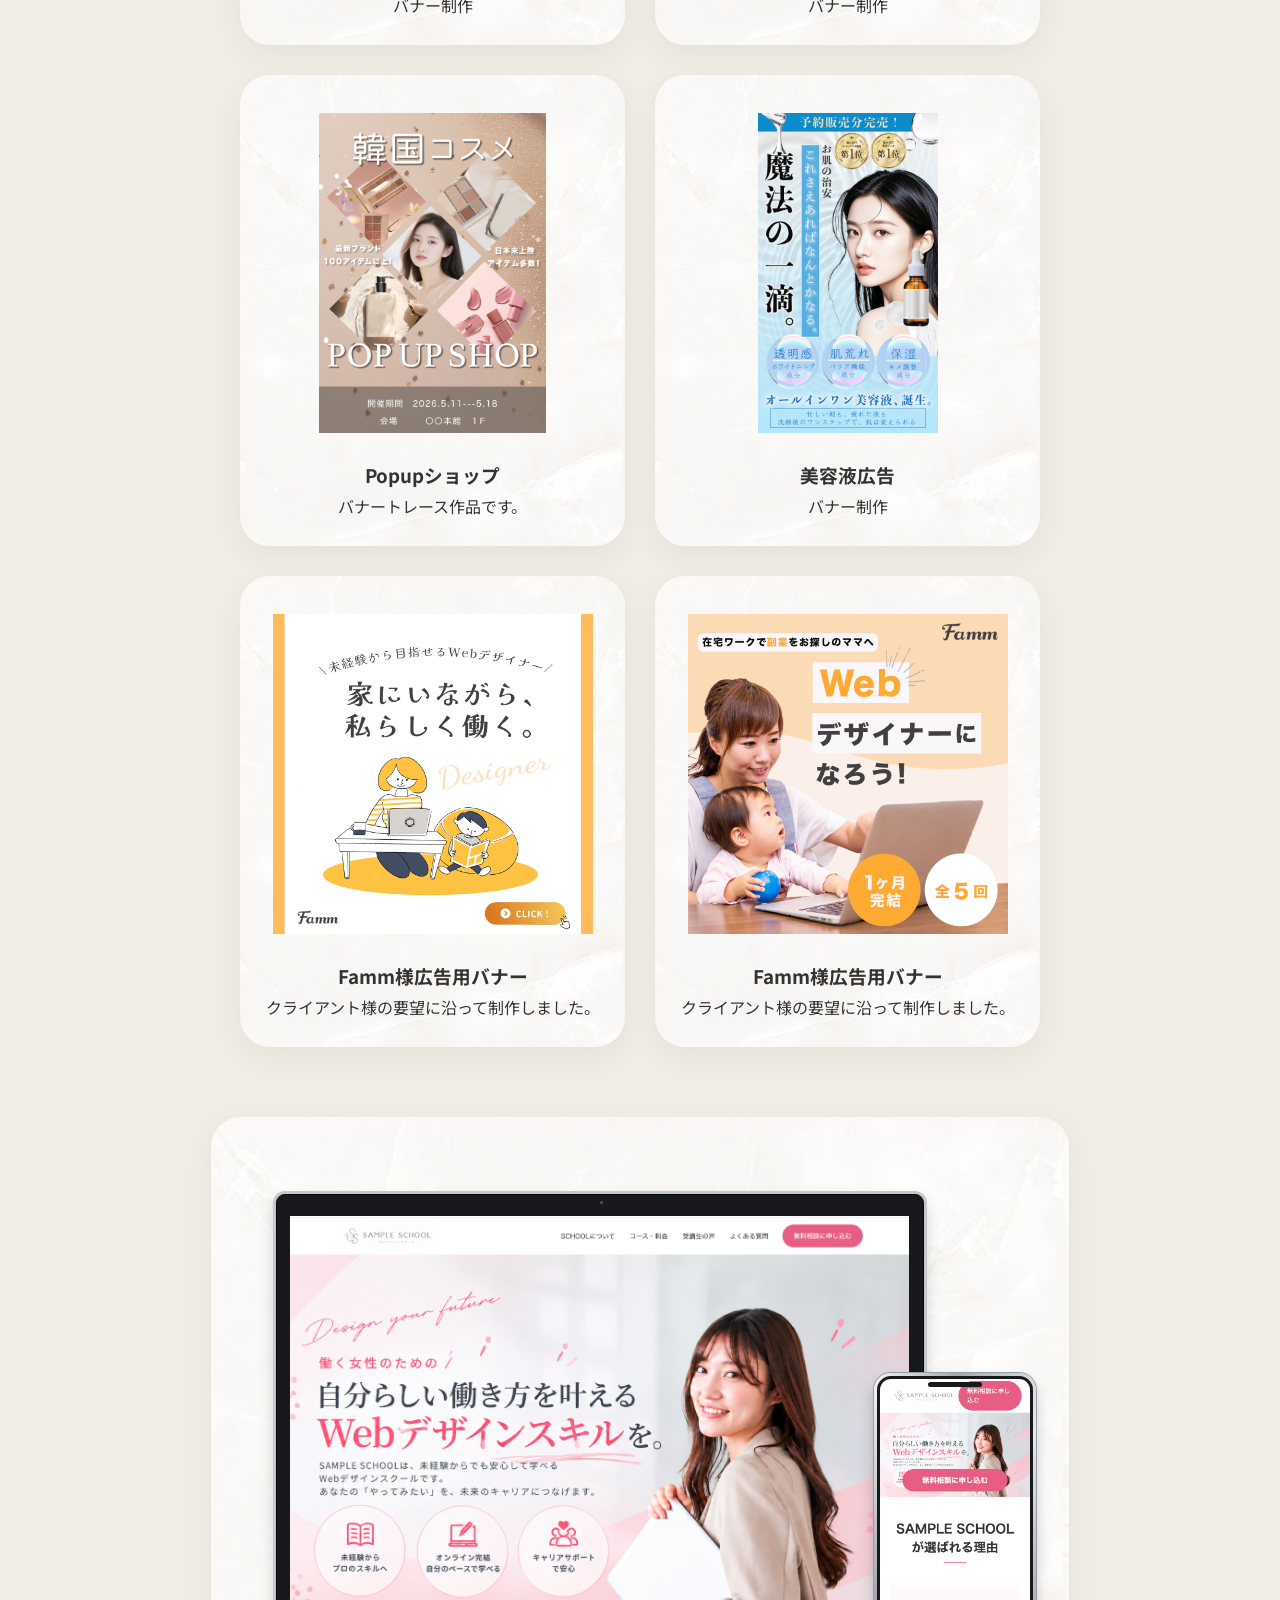
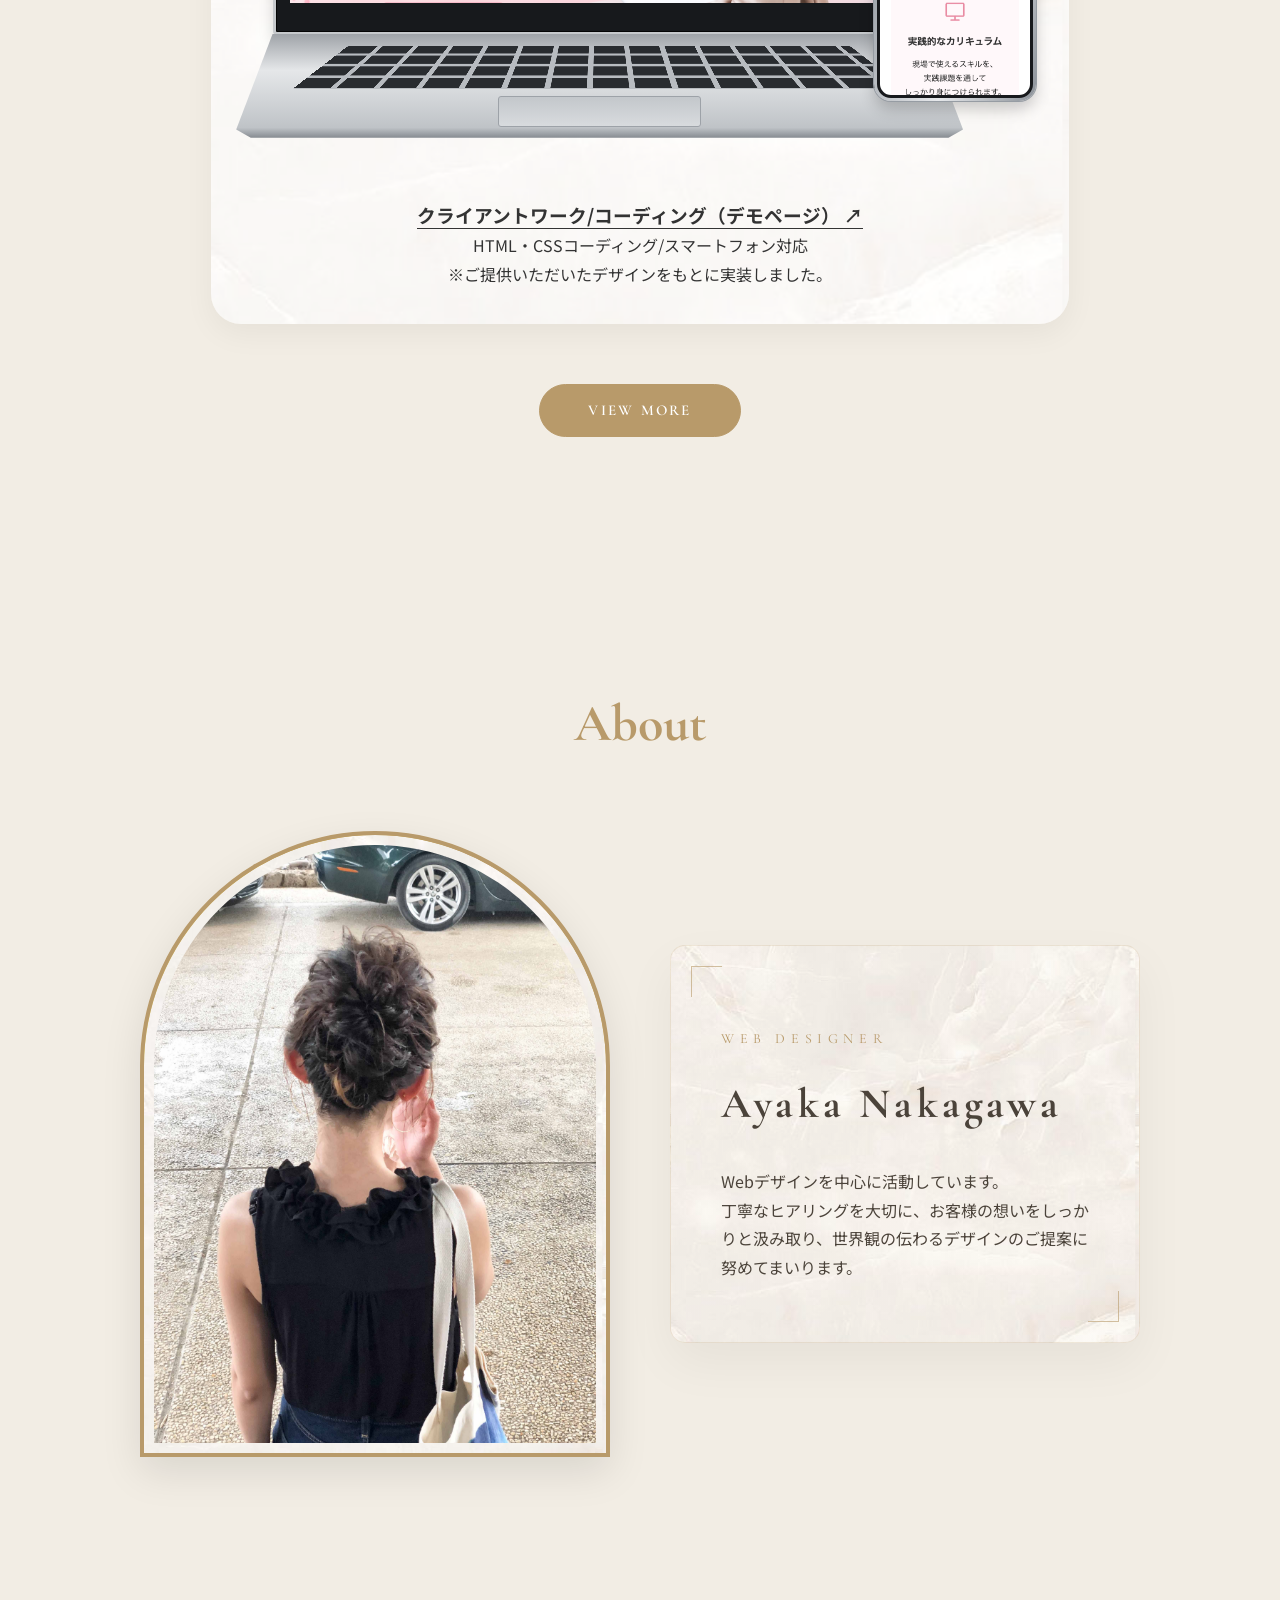
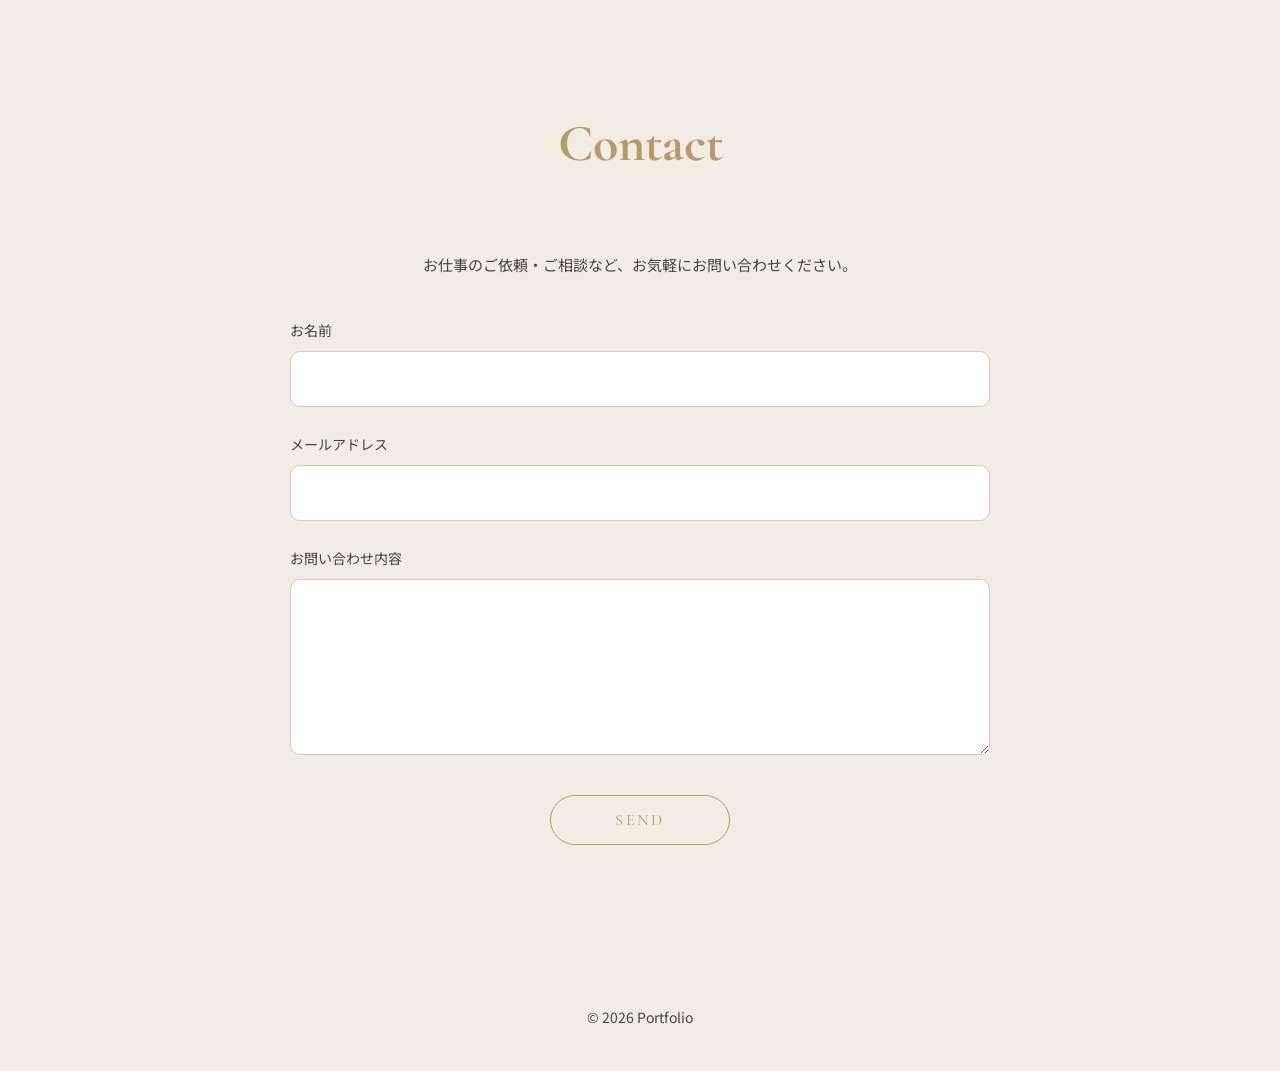
==== commit 8dc63f3f: "Add files via upload" ====
--- a/portfolio.html
+++ b/portfolio.html
@@ -145,10 +145,11 @@
   <a href="sample-school/Web.html"
      target="_blank"
      rel="noopener noreferrer">
-    クライアントワーク/Webサイト制作 ↗
+    クライアントワーク/コーディング（デモページ） ↗
   </a>
 </h3>
         <p>HTML・CSSコーディング/スマートフォン対応</p>
+        <p>※ご提供いただいたデザインをもとに実装しました。</p>
   </div>
 </div>
 
